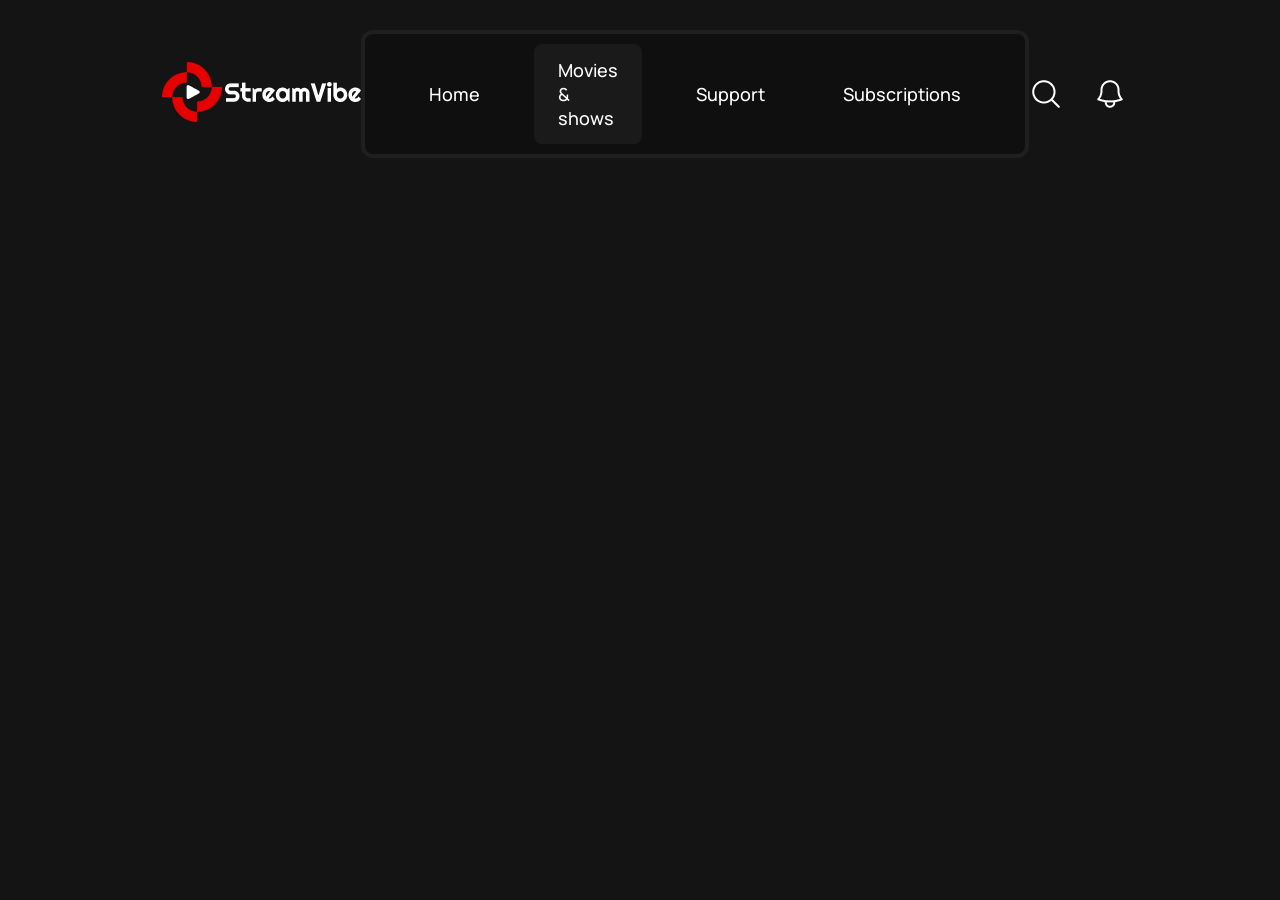
==== HTML/Movies&shows.html @ 52042b29 "Header for all pages" ====
<!DOCTYPE html>
<html lang="en">
<head>
    <meta charset="UTF-8">
    <meta name="viewport" content="width=device-width, initial-scale=1.0">
    <title>Movies&shows</title>
    <link rel="stylesheet" href="../CSS/style.css">
</head>
<body>

    <header>
        <div id="logo">
            <img src="../IMAGES/Logo.png" alt="logo">
        </div>
        <div id="Nav-bar">
            <a href="../HTML/index.html">Home</a>
            <a href="../HTML/Movies&shows.html" class="active">Movies & shows</a>
            <a href="../HTML/support.html" >Support</a>
            <a href="../HTML/subscriptions.html">Subscriptions</a>
        </div>
        <div id="search-notfi-icons">
            <img src="../IMAGES/Icon.png" alt="search-icon">
            <img src="../IMAGES/Icon2.png" alt="Notification-icon">
        </div>
    </header>
    
</body>
</html>
---- CSS/style.css ----
@import url('https://fonts.googleapis.com/css2?family=Manrope:wght@200..800&display=swap');
*{
    margin: 0;
    padding: 0;
    box-sizing: border-box;
    font-family: "Manrope", sans-serif;
}
body {
    background-color: #141414;
}
:root {
    --nav-links-color: #FFFFFF;
    --nav-links-backcolor: #1A1A1A;
    --nav-bar-backcolor: #0F0F0F;
    --nav-bar-border-color: #1F1F1F;
}


header {
    width: 100%;
    display: flex;
    align-items: center;
    justify-content: space-between;
    padding: 30px 162px;
    z-index: 999;

    #Nav-bar {
        display: flex;
        align-items: center;
        justify-content: center;
        padding: 10px 40px;
        gap: 30px;
        border: solid 4px;
        border-radius: 12px;
        background-color: var(--nav-bar-backcolor);
        border-color: var(--nav-bar-border-color);
        a {
            color: var(--nav-links-color);
            text-decoration: none;
            padding: 14px 24px;
            border: 1px;
            border-radius: 8px;
            font-weight: 500;
            font-size: 18px;
        }
    }
    .active {
        background-color: var(--nav-links-backcolor);
    }
    #search-notfi-icons {
        display: flex;
        align-items: center;
        justify-content: center;
        gap: 30px;
        &:hover {
            cursor: pointer;
        }
    }
}
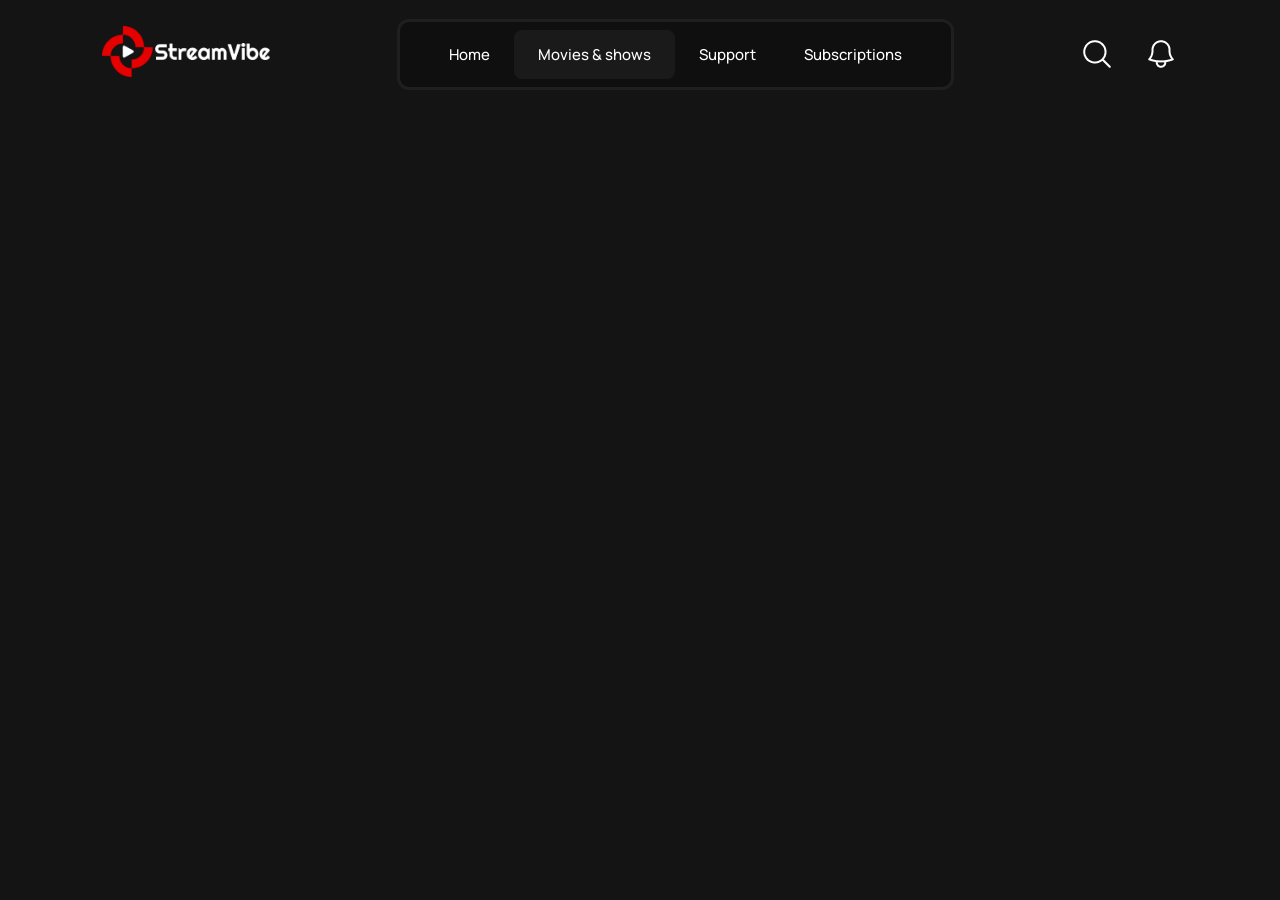
==== commit 581b295a: "Responsive header + ham menu for all pages" ====
--- a/HTML/Movies&shows.html
+++ b/HTML/Movies&shows.html
@@ -3,26 +3,41 @@
 <head>
     <meta charset="UTF-8">
     <meta name="viewport" content="width=device-width, initial-scale=1.0">
-    <title>Movies&shows</title>
+    <title>Movies&Shows</title>
+    <link rel="stylesheet" href="https://cdnjs.cloudflare.com/ajax/libs/font-awesome/6.5.0/css/all.min.css">
     <link rel="stylesheet" href="../CSS/style.css">
 </head>
 <body>
 
-    <header>
-        <div id="logo">
-            <img src="../IMAGES/Logo.png" alt="logo">
-        </div>
-        <div id="Nav-bar">
-            <a href="../HTML/index.html">Home</a>
-            <a href="../HTML/Movies&shows.html" class="active">Movies & shows</a>
-            <a href="../HTML/support.html" >Support</a>
-            <a href="../HTML/subscriptions.html">Subscriptions</a>
-        </div>
-        <div id="search-notfi-icons">
-            <img src="../IMAGES/Icon.png" alt="search-icon">
-            <img src="../IMAGES/Icon2.png" alt="Notification-icon">
-        </div>
+<header>
+    <div id="logo">
+        <img src="../IMAGES/Logo.png" alt="logo">
+    </div>
+    <div id="Nav-bar">
+        <a href="../HTML/index.html">Home</a>
+        <a href="../HTML/Movies&shows.html" class="active">Movies & shows</a>
+        <a href="../HTML/support.html" >Support</a>
+        <a href="../HTML/subscriptions.html">Subscriptions</a>
+    </div>
+    <div id="search-notfi-icons">
+        <img src="../IMAGES/Icon.png" alt="search-icon">
+        <img src="../IMAGES/Icon2.png" alt="Notification-icon">
+    </div>
+    <div id="side-menu-container">
+    <div id="ham-menu">
+        <img src="../IMAGES/Button.png" alt="Menu">
+    </div>
+    <div id="X-mark">
+        <i class="fa-solid fa-x"></i>
+    </div>
+    </div>
     </header>
-    
+    <div id="mobile-sidebar">
+        <a href="../HTML/index.html">Home</a>
+        <a href="../HTML/Movies&shows.html" class="active">Movies & shows</a>
+        <a href="../HTML/support.html">Support</a>
+        <a href="../HTML/subscriptions.html">Subscriptions</a>
+    </div>
+<script src="../JS/index.js"></script> 
 </body>
 </html>
--- a/CSS/style.css
+++ b/CSS/style.css
@@ -21,16 +21,47 @@
     display: flex;
     align-items: center;
     justify-content: space-between;
-    padding: 30px 162px;
+    padding: 0 102px;
     z-index: 999;
+    position: fixed;
+    height: 12vh;
+    top: 0;
+    right: 0;
+    background-color: #141414;
+    
+    #side-menu-container {
+        display: none;
+        position: relative;
+    }
+
+    #ham-menu,
+    #X-mark {
+        position: absolute;
+        right: 0;
+        display: flex;
+        align-items: center;
+        justify-content: center;
+        width: 100%;
+        height: 100%;
+        color: #FFFFFF;
+        cursor: pointer;
+    }
+    #mobile-sidebar {
+        display: none;
+    }
+
+    #logo{
+        img{
+            width: 168px;
+        }
+    }
 
     #Nav-bar {
         display: flex;
         align-items: center;
         justify-content: center;
-        padding: 10px 40px;
-        gap: 30px;
-        border: solid 4px;
+        padding: 8px 25px;
+        border: solid 3px;
         border-radius: 12px;
         background-color: var(--nav-bar-backcolor);
         border-color: var(--nav-bar-border-color);
@@ -41,7 +72,7 @@
             border: 1px;
             border-radius: 8px;
             font-weight: 500;
-            font-size: 18px;
+            font-size: 15px;
         }
     }
     .active {
@@ -56,4 +87,59 @@
             cursor: pointer;
         }
     }
+}
+
+
+
+
+
+
+@media (max-width: 600px) {
+        header {
+            padding: 0px 30px;
+            #Nav-bar {
+                display: none;
+            }
+            #search-notfi-icons {
+                display: none;
+            }
+            #side-menu-container {
+            display: block;
+            width: 50px;
+            height: 50px;
+            #X-mark {
+                display: none;
+                border-radius: 8px;
+                background-color: #1A1A1A;
+            }
+            }
+        }
+        #mobile-sidebar {
+            display: flex;
+            position: fixed;
+            align-items: flex-start;
+            justify-content: flex-start;
+            top: 0;
+            right: 0;
+            transform: translateX(100%);
+            z-index: 998;
+            padding-top: 120px;
+            background-color: var(--nav-bar-backcolor);
+            flex-direction: column;
+            height: 100vh;
+            width: 70%;
+            transition: transform ease-out 0.5s;
+            a {
+            color: var(--nav-links-color);
+            width: 100%;
+            text-decoration: none;
+            padding: 30px 20px;
+            font-weight: 500;
+            font-size: 15px;
+            border-radius: 10px;
+            }
+        }
+        .active {
+        background-color: var(--nav-links-backcolor);
+    }
 }
